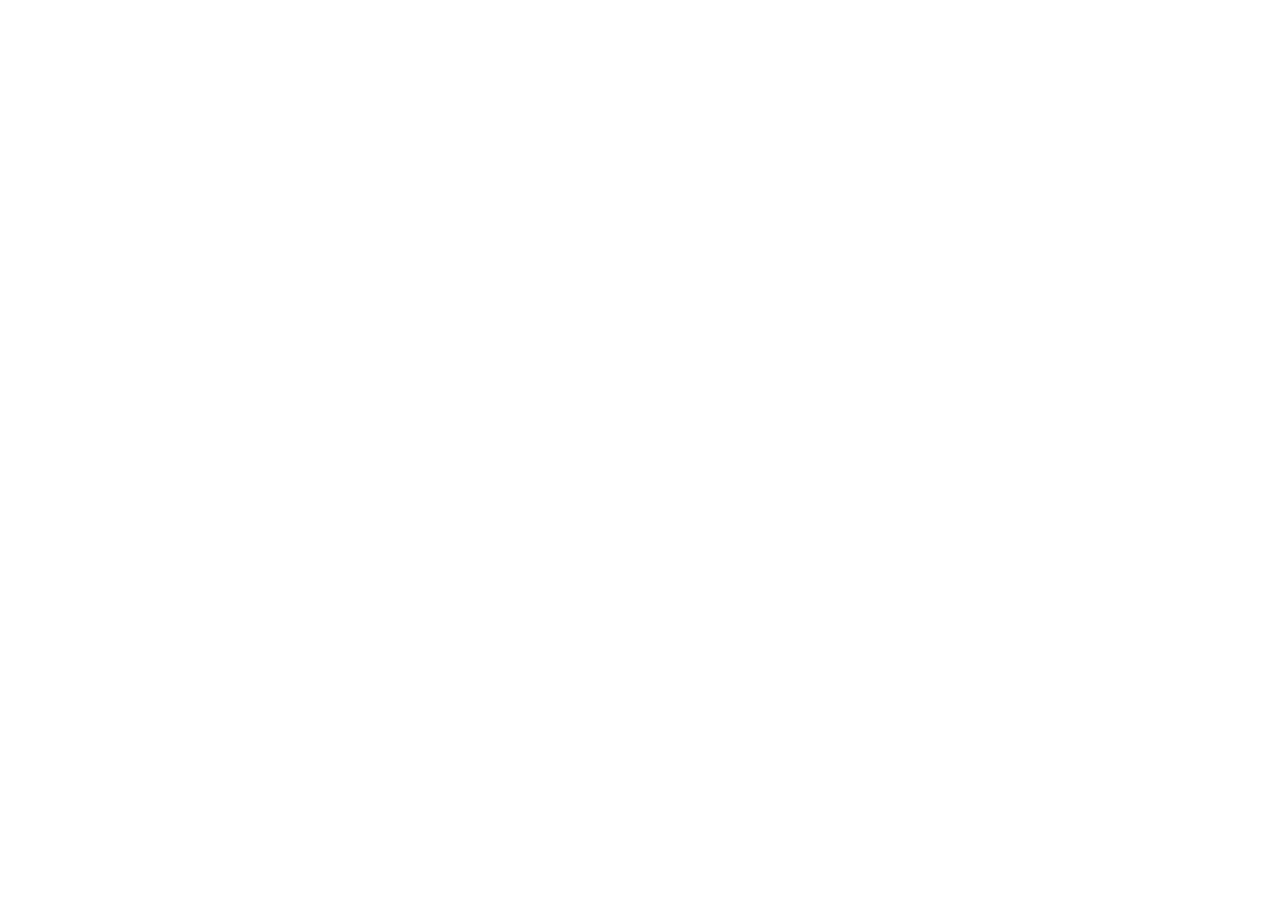
==== index.html @ 037f790a "updated files" ====
<!DOCTYPE html>
<html lang="en">
<head>
    <meta charset="UTF-8">
    <meta name="viewport" content="width=device-width, initial-scale=1.0">
    <title>Document</title>
    <link rel ="stylesheet" href="style.css">
</head>
<body>
    <script src="script.js"></script>
</body>
</html>
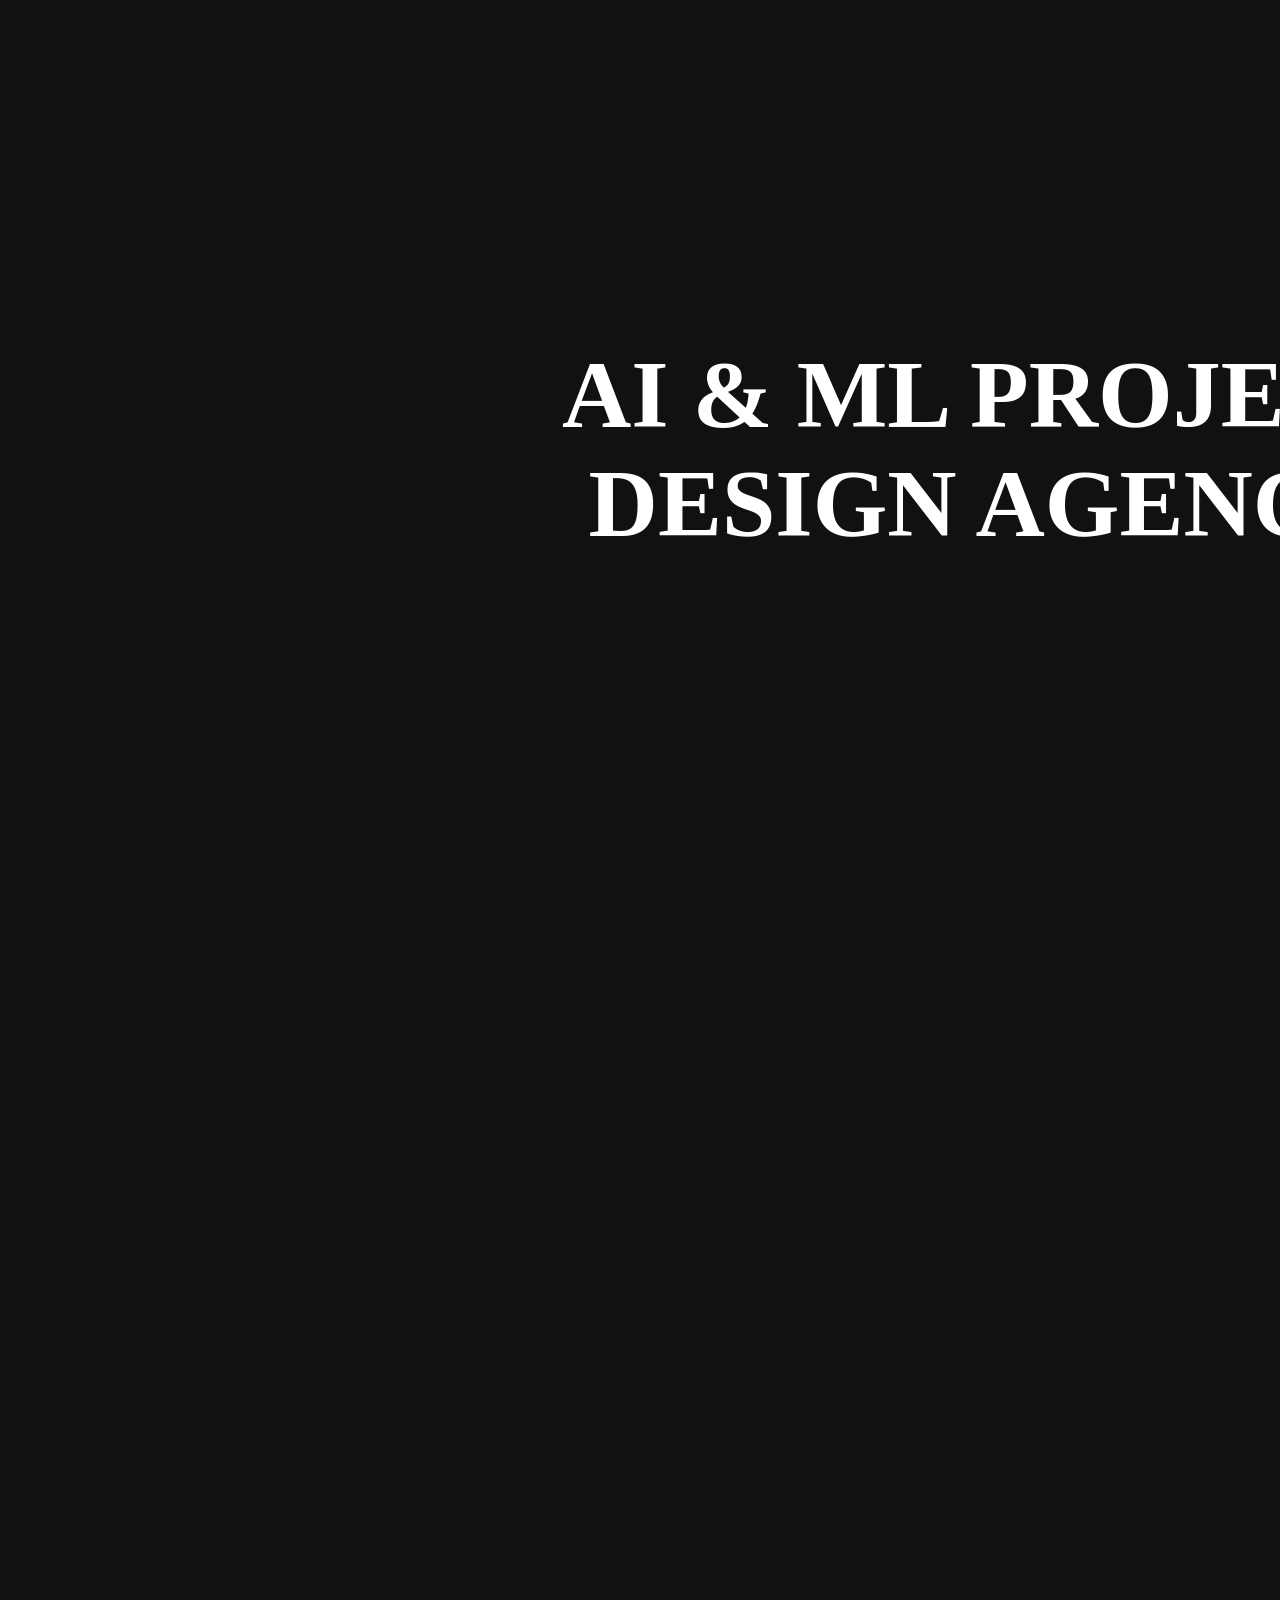
==== commit 05c122b8: "Add styles01" ====
--- a/index.html
+++ b/index.html
@@ -7,6 +7,15 @@
     <link rel ="stylesheet" href="style.css">
 </head>
 <body>
+    <div id="main">
+        <div id="page1">
+            <h1>AI & ml project</h1>
+            <h1>Design agency</h1>
+        </div>
+        <div id="page2">
+            
+        </div>
+    </div>
     <script src="script.js"></script>
 </body>
 </html>
--- a/style.css
+++ b/style.css
@@ -0,0 +1,35 @@
+*{
+    margin: 0;
+    padding: 0;
+    box-sizing: border-box; 
+    font-family: gilroy;
+    color: #fff;
+}
+html, body{
+    height: 100%;
+    width: 100%;
+    color: #fff;
+}
+#page1 {
+    height: 100vh;
+    width: 220vh;
+    background-color: #111;
+    display: flex;
+    flex-direction: column;
+    align-items: center;
+    justify-content: center;
+}
+#page1 h1{
+    font-size: 7.5vw;
+    text-transform: uppercase;
+    font-weight: 900vh;
+    line-height: 8.5vw;
+   
+}
+#page2{
+    height: 100vh;
+    width: 220vh;
+    background-color: #111;
+}
+
+
